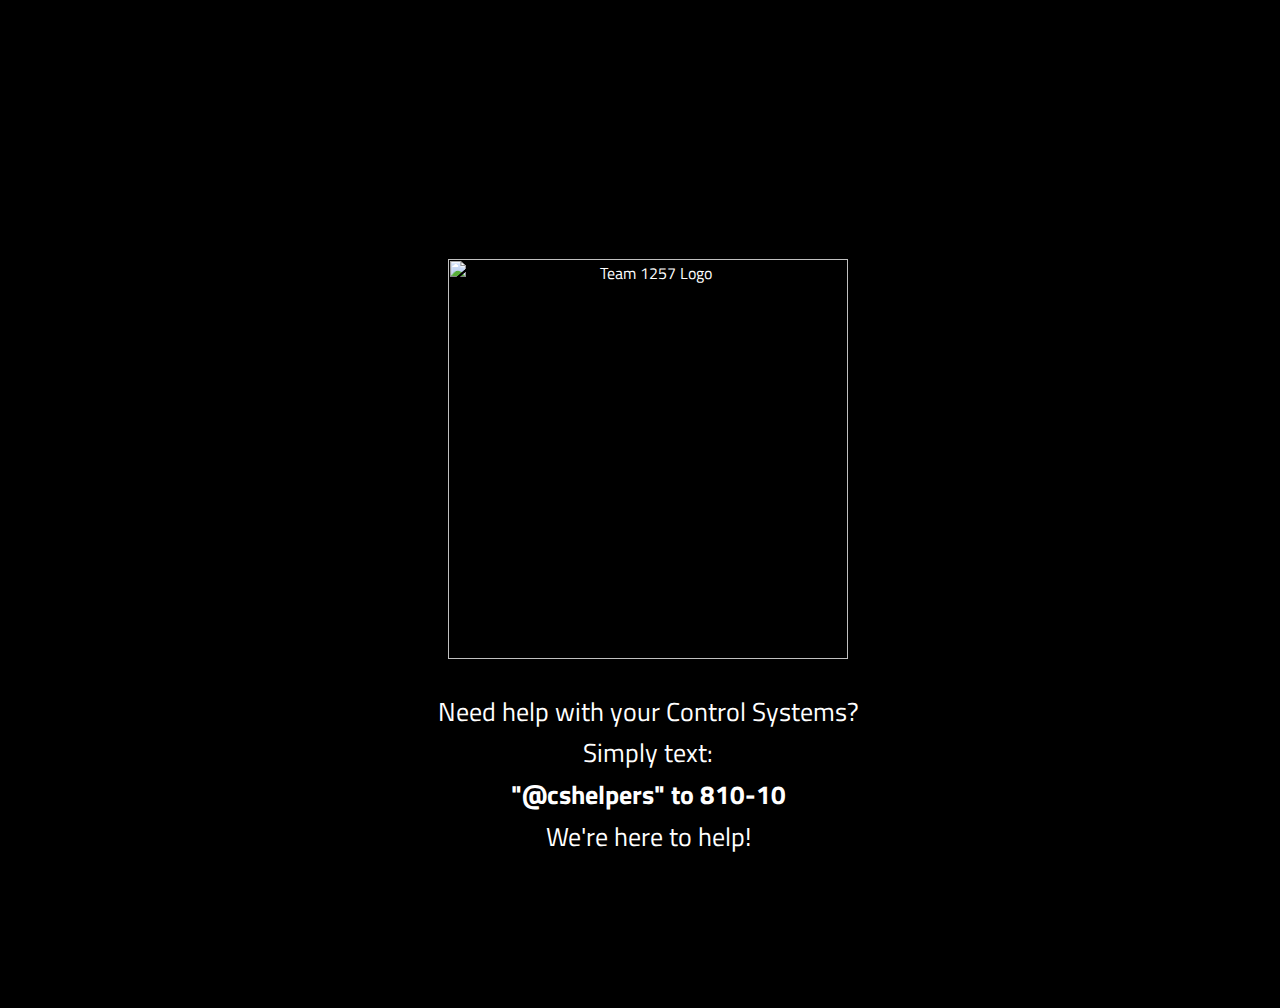
==== cshelpers.html @ acfafedf "Added basic CSHelpers page." ====
<meta charset="utf-8">
    <meta http-equiv="X-UA-Compatible" content="IE=edge">
    <meta name="viewport" content="width=device-width, initial-scale=1">
    <meta name="description" content="All about Team 1257, an FRC / FIRST Robotics Team promoting STEM and other tech via learning & demonstration.">
    <meta name="author" content="Team 1257 | Parallel Universe">

    <link rel="shortcut icon" href="./img/favicon.ico" type="image/x-icon">

    <title>Team 1257 | Parallel Universe</title>

    <!-- Bootstrap Core CSS -->
    <link href="css/bootstrap.min.css" rel="stylesheet">

    <!-- Custom CSS -->
    <link href="css/grayscale.css" rel="stylesheet">

    <!-- Custom Fonts -->
    <link href='https://fonts.googleapis.com/css?family=Titillium+Web:300,400,600,700' rel='stylesheet' type='text/css'>
    <link href='https://fonts.googleapis.com/css?family=PT+Sans' rel='stylesheet' type='text/css'>

    <!--Team Standard Fonts (LOOK IN GDRIVE FOR CURRENT STANDARD) -->


    <!-- HTML5 Shim and Respond.js IE8 support of HTML5 elements and media queries -->
    <!-- WARNING: Respond.js doesn't work if you view the page via file:// -->
    <!--[if lt IE 9]>
      <script src="https://oss.maxcdn.com/libs/html5shiv/3.7.0/html5shiv.js"></script>
      <script src="https://oss.maxcdn.com/libs/respond.js/1.4.2/respond.min.js"></script>
  <![endif]-->

    <script>
        (function(i, s, o, g, r, a, m) {
            i['GoogleAnalyticsObject'] = r;
            i[r] = i[r] || function() {
                (i[r].q = i[r].q || []).push(arguments)
            }, i[r].l = 1 * new Date();
            a = s.createElement(o),
                m = s.getElementsByTagName(o)[0];
            a.async = 1;
            a.src = g;
            m.parentNode.insertBefore(a, m)
        })(window, document, 'script', 'https://www.google-analytics.com/analytics.js', 'ga');

        ga('create', 'UA-83855346-1', 'auto');
        ga('send', 'pageview');
    </script>

</head>

<body>
 <header class="intro">
        <div class="intro-body">


            <img class="intro-logo img-responsive" src="./img/snailLogo.svg" alt="Team 1257 Logo">

            <div class="container">
                <div class="row">
                    <div class="col-md-8 col-md-offset-2">

                        <p class="intro-text">Need help with your Control Systems?<br>Simply text:</br><b>"@cshelpers" to 810-10</b></br>We're here to help!</p>
                    </div>
                </div>
            </div>

        </div>
    </header>


</body>

        <script src="js/jquery.js"></script>

        <!-- Bootstrap Core JavaScript -->
        <script src="js/bootstrap.min.js"></script>

        <!-- Plugin JavaScript -->
        <script src="js/jquery.easing.min.js"></script>
        <!-- Custom Theme JavaScript -->
        <script src="js/grayscale.js"></script>
---- css/grayscale.css ----
/*!
 * Start Bootstrap - Grayscale Bootstrap Theme (http://startbootstrap.com)
 * Code licensed under the Apache License v2.0.
 * For details, see http://www.apache.org/licenses/LICENSE-2.0.
 */

/* =================
    General Styling
   ================= */
 body {
     width: 100%;
     height: 100%;
     color: #fff;
     background-color: #000;
     webkit-tap-highlight-color: rgba(255,255,255,.2);
 }

 html {
     width: 100%;
     height: 100%;
 }

 .btn {
     border-radius: 0;
     text-transform: uppercase;
     font-family: PT Sans,"Helvetica Neue",Helvetica,Arial,sans-serif;
     font-weight: 400;
     -webkit-transition: all .3s ease-in-out;
     transition: all .3s ease-in-out;
 }

 .btn-default {
     border: 1px solid #42dca3;
     color: #42dca3;
     background-color: transparent;
 }

 .btn-default:hover,
 .btn-default:focus {
     border: 1px solid #42dca3;
     outline: 0;
     color: #000;
     background-color: #42dca3;
 }

 .btn-circle {
     position: relative;
     width: 70px;
     height: 70px;
     margin: 0.25em 0;
     border: 2px solid #fff;
     border-radius: 100% !important;
     font-size: 40px;
     color: #fff;
     background: 0 0;
     -webkit-transition: background .3s ease-in-out;
     transition: background .3s ease-in-out;
 }

 .btn-circle:hover,
 .btn-circle:focus {
     outline: 0;
     color: #fff;
     background: rgba(255,255,255,.1);
 }

 @-webkit-keyframes pulse {
     0% {
         -webkit-transform: scale(1);
         transform: scale(1);
     }

     50% {
         -webkit-transform: scale(1.2);
         transform: scale(1.2);
     }

     100% {
         -webkit-transform: scale(1);
         transform: scale(1);
     }
 }

 @keyframes pulse {
     0% {
         -webkit-transform: scale(1);
         transform: scale(1);
     }

     50% {
         -webkit-transform: scale(1.2);
         transform: scale(1.2);
     }

     100% {
         -webkit-transform: scale(1);
         transform: scale(1);
     }
 }

 .content-section {
     padding-top: 100px;
 }

 ::-moz-selection {
     text-shadow: none;
     background: #fcfcfc;
     background: rgba(255,255,255,.2);
 }

 ::selection {
     text-shadow: none;
     background: #fcfcfc;
     background: rgba(255,255,255,.2);
 }

 img::-moz-selection {
     background: 0 0;
 }

 img::selection {
     background: 0 0;
 }

 img::-moz-selection {
     background: 0 0;
 }

 .group:before,
 .group:after {
    content: "";
 	display: table;
 }

 .group:after {
 	clear: both;
 }


/* ============
    Typography
   ============ */
body {
    font-family: Titillium Web,"Helvetica Neue",Helvetica,Arial,sans-serif;
}

 h1,
 h2,
 h3,
 h4,
 h5,
 h6 {
     margin: 0 0 35px;
     text-transform: uppercase;
     font-family: PT Sans,"Helvetica Neue",Helvetica,Arial,sans-serif;
     font-weight: 700;
     letter-spacing: 1px;
 }

 p {
     margin: 0 0 25px;
     font-size: 18px;
     line-height: 1.5;
 }

 a {
     color: white;
     -webkit-transition: all .2s ease-in-out;
     transition: all .2s ease-in-out;
 }

 a:hover,
 a:focus {
     text-decoration: underline;
     color: white;
 }

.sponsors a:hover {
	text-decoration: none !important;
}

 .light {
     font-weight: 400;
 }

.content-section p {
	text-align:justify;
}

/* ===========
    Navigation
   =========== */
 .navbar-custom {
     margin-bottom: 0;
     border-bottom: 1px solid rgba(255,255,255,.3);
     text-transform: uppercase;
     font-family: "PT Sans","Helvetica Neue",Helvetica,Arial,sans-serif;
     background-color: #000;
     width: 100vw;
 }

 .navbar-custom .navbar-brand {
     font-weight: 700;
     font-size: 18px;
     -webkit-transition: none;
     transition: none;
 }

 .navbar-custom .navbar-brand:focus {
     outline: 0;
 }

 .navbar-custom .navbar-brand .navbar-toggle {
     padding: 4px 6px;
     font-size: 16px;
     color: #fff;
 }

 .navbar-custom .navbar-brand .navbar-toggle:focus,
 .navbar-custom .navbar-brand .navbar-toggle:active {
     outline: 0;
 }

 .navbar-custom a {
     color: #fff;
 }

 .navbar-custom .nav li a {
     -webkit-transition: background .3s ease-in-out;
     transition: background .3s ease-in-out;
 }

 .navbar-custom .nav li a:hover {
     outline: 0;
     color: rgba(255,255,255,.8);
     background-color: transparent;
 }

 .navbar-custom .nav li a:focus,
 .navbar-custom .nav li a:active {
     outline: 0;
     background-color: transparent;
 }

 .navbar-custom .nav li.active {
     outline: 0;
 }

 .navbar-custom .nav li.active a {
     background-color: rgba(255,255,255,.3);
 }

 .navbar-custom .nav li.active a:hover {
     color: #fff;
 }
 .navbar-nav {
     font-size: 0.9em;
 }
 .navbar-nav li a{
     padding-left: .5em;
     padding-right: .5em;
 }

.dropdown-menu {
    display: block;
    opacity: 0;
    pointer-events: none;
    transform: translateY(10px);
    transition: all 300ms ease-in-out;
    border-radius: 3px !important;
}

.dropdown.open .dropdown-menu {
  transform: none;
  opacity: 1;
  pointer-events: all;
}

.dropdown-menu:after {
  content: "";
  display: block;
  height: 0;
  width: 0;
  border: 10px solid transparent;
  border-bottom-color: white;
  position: absolute;
  bottom: 100%;
  right: 20%;
}

.dropdown li a:hover {
    color: black !important;
    font-weight: 800;
 }

 .open .navbar-nav {
   overflow: visible;
 }

/* ==============
    Intro Section
   ============== */
 .intro {
     display: table;
     width: 100%;
     height: 100%;
     padding-top: 100px;
     text-align: center;
     color: #fff;
     background: url(../img/star_bg.jpg) no-repeat bottom center scroll;
     background-size: cover;
     -o-background-size: cover;
     background-attachment: fixed;
 	 position: relative;
 	 overflow: visible;
 }

 .intro-logo {
     display: inline-block;
     width: 250px;
     margin: 0 0 2em 0;
 }

 .intro .intro-body {
     display: table-cell;
     vertical-align: middle;
     position: relative;
     z-index: 2;
 }

 .intro .intro-body .brand-heading {
     font-size: 40px;
 }

 .intro .intro-body .intro-text {
     margin-bottom: 0;
     font-size: 18px;
 }
 .btn-circle .glyphicon-menu-down {
     -webkit-transition-property: -webkit-transform;
     -webkit-transition-duration: 1s;
     -moz-transition-property: -moz-transform;
     -moz-transition-duration: 1s;
     margin-top: .15em;

 }

 .btn-circle:hover .glyphicon-menu-down {
     -webkit-animation-name: pulse;
     -moz-animation-name: pulse;
     -webkit-animation-duration: 1.5s;
     -moz-animation-duration: 1.5s;
     -webkit-animation-iteration-count: infinite;
     -moz-animation-iteration-count: infinite;
     -webkit-animation-timing-function: linear;
     -moz-animation-timing-function: linear;
 }


/* ===============
    About Section
   =============== */
.contact-info-table,
.contact-info-table tr,
.contact-info-table td{
    text-align: center;
    border: none;
}

.contact-info-table,
.contact-info-table td,
.contact-info-table tr {
	border: none !important;
	font-size: 1em;
}

.contact-info-table td{
    padding: 0.5em 0;
}

.contact-info-table .icon-above td {
    padding-bottom: 0;
}

.contact-info-table {
    width: 100%;
    font-size: 14px;
    font-family: 'PT Sans', 'Titillium Web', 'Helvetica Neue', sans-serif;
    text-transform: uppercase;
}

.contact-info-table .table-title {
    font-size: 1.5em;
    font-weight: normal;

}

.contact-info-table a {
    color: white;
}

.contact-info-table a:hover {
    color: rgba(255,255,255,0.8);
    text-decoration: none;
}


/* ==================
    Timeline Section
   ================== */
 .timeline {
   list-style: none;
   padding: 20px 0 20px;
   position: relative;
   margin-bottom: 0px;
 }

 .timeline:before {
   top: 0;
   bottom: 0;
   position: absolute;
   content: " ";
   width: 3px;
   background-color: #eeeeee;
   left: 50%;
   margin-left: -1.5px;
 }

 .timeline > li {
   margin-bottom: 20px;
   position: relative;
 }

 .timeline > li:before,
 .timeline > li:after {
   content: "";
   display: table;
 }

 .timeline > li:after {
   clear: both;
 }

 .timeline > li:before,
 .timeline > li:after {
   content: " ";
   display: table;
 }

 .timeline > li:after {
   clear: both;
 }

 .timeline > li > .timeline-panel {
   width: 46%;
   float: left;
   border: 1px solid #d4d4d4;
   border-radius: 2px;
   padding: 20px;
   position: relative;
   box-shadow: 0 1px 6px rgba(0, 0, 0, 0.175);
 }

 .timeline .timeline-panel p {
   text-align: center;
 }

 .timeline > li > .timeline-panel:after {
   position: absolute;
   top: 50%;
   right: -14px;
   display: inline-block;
   border-top: 14px solid transparent;
   border-left: 14px solid #fff;
   border-right: 0 solid #fff;
   border-bottom: 14px solid transparent;
   -webkit-transform: translateY(-50%);
           -ms-transform: translateY(-50%);
       transform: translateY(-50%);
   content: " ";
 }

 .timeline-badge,
 .timeline-badge-after {
   width: 50px;
   height: 50px;
   line-height: 50px;
   font-size: 1.4em;
   text-align: center;
   position: absolute;
   top: 50%;
   left: 50%;
   margin-left: -25px;
   background-color: #05ED2E;
   border-radius: 50%;
   -webkit-transition: all 0.3s ease-in-out;
           transition: all 0.3s ease-in-out;
   -webkit-transform: translateY(-50%);
           -ms-transform: translateY(-50%);
       transform: translateY(-50%);
 }

 .timeline-badge-after {
   background-color:#51036B;
 }

 .timeline > li.timeline-inverted > .timeline-panel {
   float: right;
 }

 .timeline > li.timeline-inverted > .timeline-panel:before {
   border-left-width: 0;
   border-right-width: 15px;
   left: -15px;
   right: auto;
 }

 .timeline > li.timeline-inverted > .timeline-panel:after {
   border-left-width: 0;
   border-right-width: 14px;
   left: -14px;
   right: auto;
 }

 .timeline-title {
   margin-top: 0;
   color: inherit;
   font-size: 1.75em;
 }

 .timeline-body > p,
 .timeline-body > ul {
   margin-bottom: 0;
 }

.timeline-body > p + p {
   margin-top: 5px;
}

    /* Countdown */

.counter {
  background: black;
  border: 1px solid white;
  text-align: center;
  border-radius: 2px;
  margin: 0 auto;
  position: relative;
}

.counter h3 {
  color: #E5E5E5;
  font-size: 14px;
  font-style: normal;
  font-variant: normal;
  font-weight: lighter;
  letter-spacing: 1px;
  padding-top: 20px;
  margin-bottom: 30px;
}

.countdown-title {
    margin: 0;
    padding-top: 0.5em;
}

#countdown {
  color: #FFFFFF;
  margin-bottom: 1em;
}

#countdown span {
  color: #E5E5E5;
  font-size: 26px;
  font-weight: normal;
  margin-left: 20px;
  margin-right: 20px;
  text-align: center;
}



/* ==============
    Robot Section
   ============== */
 .carousel {
     overflow: visible !important;
 }

.robotimg{
  max-width: 100% !important;
	height: 500px !important;
	margin:auto;
	display:inline-block;
	box-shadow: 1px  1px 5px  black;
}

.carousel-control {
   background: transparent !important;
}

.carousel-indicators {
   bottom: -3em;
}

.carousel-caption {
   top: 0;
}

#robots > .robots-section {
    position: relative;
    background: url(../img/blurredDesignLab.jpg) no-repeat center center scroll;
    background-position: center;
    background-size: cover;
    width: 100%;
    background-attachment: fixed;
}

.robots-section {
    width: 100%;
    padding: 50px 0;
    color: #fff;
    background: url(../img/downloads-bg.jpg);
    background-color: #000;
    background-size: cover;
    -o-background-size: cover;
    position: relative;
}

.robots-section > .container {
	z-index: 2;
}

.robot-name {
    padding-top: 1em;
}


/* ==============
    First Section
   ============== */
 .img-first1,
 .img-first2 {
 	display: inline-block;
 	width:35%;
 	margin: 1em;
 }

 .img-first1 {
 	float: left;
 }

 .img-first2 {
 	float: right;
 }


 .first-rainbow {
  display: block;
  position: static;
 	margin-top: 40px;
 	overflow-y: hidden;
 	overflow-x: visible;
 }

 .first-rainbow .first-link {
 	height: 40px;
 	position: relative;
 	padding-right: 0;
 }

 .first-rainbow .first-link:first-child,
 .first-rainbow .first-link:last-child {
 	padding-right: 15px;
 }

 .css-flljr {
  border-bottom-left-radius: 3px;
  border-top-left-radius: 3px;
 }

 .css-frc {
  border-bottom-right-radius: 3px;
  border-top-right-radius: 3px;
 }

 .first-rainbow .first-link a{
 	line-height: 40px;
 	display: inline-block;
 	vertical-align: middle;
 	color: white;
 	margin-left: 28.28px;
 }

.first-word {
    font-size: 0.9em;
}

 .first-link.css-flljr {
     background: rgb(6,115,60);
     z-index: 4;
 }

 .first-link.css-fll {
     background: rgb(233,0,19);
     z-index: 3;
 }

 .first-link.css-ftc {
     background: rgb(243,105,12);
     z-index: 2;
 }

 .first-link.css-frc {
     background: rgb(0,136,208);
     z-index: 1;
 }

 	/* Chevrons */
 .first-rainbow .first-link:after {
 	content: "";
 	display: block;
 	width: 40px;
 	height: 40px;
 	position: absolute;
 	top: 50%;
 	left: 100%;
 	-webkit-transform: translate(-50%,-50%) rotate(45deg);
 	        -ms-transform: translate(-50%,-50%) rotate(45deg);
 	    transform: translate(-50%,-50%) rotate(45deg);
 	background: inherit;
 	border-radius: 3px;
 }

 .first-rainbow .first-link:last-child:after {
 	display: none;
 }


/* ================
    Awards Section
   ================ */
 .table thead th {
   text-align: center;
 }

 #awards > .awards-section{
     position: relative;
     background: url(../img/events/dcmp_2016.jpg);
     background-position: center;
     background-size: cover;
     background-attachment: fixed;
     width: 100%;
 }

 #awards > .awards-section p {
	text-align: center;
 }

 #awards a:hover {
   color: white;
 }

 .awards-title {
 	margin-top: 1.5em;
 }

 #about {
     text-align: center;
 }

 #about .row {
     position: relative;
 }

  /* Banner Code (From https://github.com/ErikBoesen/banners.css) */
  @font-face {
      font-family: 'Adam';
      src: url('../fonts/adam.otf') format('opentype');
      unicode-range: U+0000-00FF;
  }
  /* To be standard-compliant, this rule should be applied to *, but for compat it's restricted here. */
  .banners,
  .banners *,
  .banner {
      margin: 0;
      padding: 0;
      box-sizing: border-box;
  }
  .banners {
      display: block;
      height: 280px;
      padding: 0;
  }
  .banner-parent {
      width: 100vw;
      overflow: hidden;
  }

  .banner-parent .banners {
      width: auto;
      text-align: center;
      margin: 0 auto;
      white-space: nowrap;
  }
  .banners li,
  .banner {
      line-height: 1.2;
      font-family: 'Adam', sans-serif;
      font-size:16px;
      text-align: center;
      vertical-align: top;
      display: inline-block;
      margin: 0 3px 100px;
      width: 160px;
      position: relative;
      background: #0f4bcb;
      color: white;
      padding: 10px;
      white-space: normal;
  }
  .banners img,
  .banner img {
      width: 80%;
      margin-bottom: 20px;
      margin-top:10px;
  }
  .banners li:after,
  .banner:after {
      content: '';
      position: absolute;
      display: block;
      border: 80px solid #0f4bcb;
      border-top-width: 5px;
      border-bottom: 40px transparent solid;
      top: 100%;
      left: 0;
  }
  .banners li,
  .banners li:after,
  .banner,
  .banner:after {
      -webkit-filter: drop-shadow(0 10px 5px rgba(0, 0, 0, .1));
  }


/* ================
    Sponsor Section
   ================ */
.sponsorimg {
   height:auto;
   margin:auto;
   display:inline-block;
   margin-bottom:2%;
   margin-left: 0.5em !important;
   margin-right: 0.5em !important;
}

.sponsorimg.medium{
   width:25%;
}

.sponsorimg.small{
	width:14%;
}

.sponsorimg.large{
	width:30%;
}

.sponsors {
	background-color:#000000;
}

.sponsorimg {
    margin: 5px;
}

.sponsor-class {
    margin: 35px 0;
}

.sponsor-section {
	margin-bottom: 100px;
}

.sponsor-section:last-child {
	margin-bottom: 0;
}

.sponsor-section .table td {
	width: 33%;
	border: none;
}

.family-sponsor-table h4{
    text-transform: none;
     font-family: Titillium Web,"Helvetica Neue",Helvetica,Arial,sans-serif;
     font-weight: 600;
}


/* ====================
    Contribute Section
   ==================== */
.contribute-title {
  padding-top: 1em;
}

.contribution-description {
    padding-right: 1em;
    text-align: justify;
}

.contribution-description.last {
    padding-right: 0;
    padding-left: 1em;
}

.contribution-opportunity {
    color: white;
    -webkit-transition: color 0.3s ease-in-out;
    transition: color 0.3s ease-in-out;
}

.contribution-opportunity:hover {
    color:  rgba(255,255,255,0.8);
}

.DCMP-team-photo {
    float: left;
}

.DOW-thumbnail {
    float: right;
}

.DCMP-team-photo,
.DOW-thumbnail {
    vertical-align: text-top;
    width: 50%;
    margin: 0 0.75em 0.75em 0.75em;
    border-radius: 3px;
}

/* ========
    Footer
   ======== */


footer {
   padding: 25px 0;
}

footer p {
   margin: 0;
}

#sponsors ~ footer p {
    text-align: center;
}

.first-logo {
    width: 50px;
    margin-top: 10px;
}

.social-media-links img {
    display: inline-block;
    width: 20px;
    height: 20px;
    -webkit-transition: all 0.2s ease-in-out;
            transition: all 0.2s ease-in-out;
    position: absolute;
    top: 50%;
    left: 50%;
    -webkit-transform: translate(-50%,-50%);
            -ms-transform: translate(-50%,-50%);
        transform: translate(-50%,-50%);
}

.social-media-links .glyphicon {
  font-size: 20px;
  color: black;
  position: absolute;
  top: 50%;
  left: 50%;
  -webkit-transform: translate(-50%, -50%);
      -ms-transform: translate(-50%, -50%);
          transform: translate(-50%, -50%);
}

.social-media-links a.btn-circle {
    border: none;
    height: 42px;
    width: 42px;
    position: relative;
    background: white;
    -webkit-transition: all 0.2s ease-in-out;
            transition: all 0.2s ease-in-out;
    margin: 10px 0.25em;
}
.social-media-links .btn-circle:hover {
    -webkit-transform: scale(1.1);
        -ms-transform: scale(1.1);
            transform: scale(1.1);
}

.social-media-links .blue-alliance-logo {
    width: 30px;
    height: 30px;
}

/* ===============
    Media Queries
   =============== */
@media only screen and (max-width: 360px) {
   .navbar-brand .light:last-child {
       position: absolute;
       opacity: 0;
       filter: alpha(opacity=0);
       pointer-events: none;
   }
}

@media only screen and (min-width: 450px) {
  .intro .intro-logo {
    width: 350px;
  }
}

@media only screen and (max-width: 450px) {
  .intro,
  #awards .awards-section,
  #robots .robots-section {
    background-attachment: scroll;
  }

  .social-media-links a.btn-circle {
    height: 36px;
    width: 36px;
    margin: 8px;
  }

  .social-media-links img {
    height: 18px;
    width: 18px;
  }

  .social-media-links .blue-alliance-logo {
    height: 26px;
    width: 26px;
  }

  .social-media-links .glyphicon {
    font-size: 10px;
  }

}

@media only screen and (max-width: 550px) {
    .carousel .robotimg {
       height: 80vw !important;
       max-width: 80vw !important;
   }
}

@media only screen and (min-width:768px) {

   p {
       margin: 0 0 35px;
       font-size: 20px;
       line-height: 1.6;
   }

   .intro .intro-body .brand-heading {
       font-size: 100px;
   }

   .intro .intro-body .intro-text {
       font-size: 26px;
   }
   .intro .intro-logo {
     width: 400px;
   }
   .navbar-custom {
       padding: 20px 0;
       border-bottom: 0;
       letter-spacing: 1px;
       background: 0 0;
       -webkit-transition: background .5s ease-in-out,padding .5s ease-in-out;
       transition: background .5s ease-in-out,padding .5s ease-in-out;
   }
   .navbar-custom.top-nav-collapse {
       padding: 0;
       border-bottom: 1px solid rgba(255,255,255,.3);
       background: #000;
   }
}

@media only screen and (max-width:767px) {
   #countdown span {
     font-size: 1.25em;
   }

   .timeline-title {
     font-size: 1.25em;
   }

   .contact-info-table {
       text-align: left;
   }

    .carousel .robotimg {
       height: 80vw;
   }

   .social-media-links .btn-circle {
       width: 35px;
       height: 35px;
       margin: 0 5px;
   }

   .social-media-links .btn-circle .glyphicon-envelope {
       font-size: 20px;
   }

   .sponsor-section a {
       display: block;
       margin-bottom: 20px;
   }

   .timeline-panel:after,
   .timeline-panel:before {
       display: none;
   }

   .navbar-custom .navbar-brand {
       height:auto;
       padding: 9px 15px;
       border: 1px solid transparent;
       margin: 8px 0;
   }

   .family-sponsor-table td{
       display: block;
       -webkit-transform: translateX(100%);
           -ms-transform: translateX(100%);
               transform: translateX(100%);
   }

   .sponsorimg {
       width: 175px !important;
   }

   .sponsorimg.small {
       width: 125px !important;
   }

   .banners {
	    display:none;
    }

    #countdown span {
        display: block;
    }

    #nextevent {
        margin-bottom: 0px;
        padding-bottom: 15px;
    }

    .dropdown-menu {
      display: none;
      transition: none;
      transform: none;
    }

    .dropdown-menu:after {
      display: none;
    }

    .dropdown-menu li a {
      color: #999;
    }

    .dropdown-menu li a:hover {
      color: white !important;
    }

    .timeline > li > .timeline-panel:after {
      display: none;
    }
}

@media only screen and (min-width: 992px) {
     .contact-info-table,
     .contact-info-table tr,
     .contact-info-table td{
       text-align: right;
     }
     .contact-info-table .table-title {
     -webkit-transform: translateX(34px);
         -ms-transform: translateX(34px);
             transform: translateX(34px);
     }
    .contact-info-table .icon-above{
        display: inline-block;
        text-align: right;
     }
    .contact-info-table .icon-above td {
        padding-bottom: 0;
        position: relative;
        right: -100%;
        -webkit-transform: translateY(100%);
                -ms-transform: translateY(100%);
            transform: translateY(100%);
    }

    .contact-info-table .icon-above .home-icon {
        -webkit-transform: translateY(175%);
                -ms-transform: translateY(175%);
            transform: translateY(175%);
    }
}

@media only screen and (max-width: 992px) {
	.navbar-custom .navbar-brand {
	 font-size: 14px;
	}
	.navbar-nav li a{
	  padding-left: 5px;
	  padding-right: 5px;
	}

	.first-rainbow .first-link {
		padding-right: 15px !important;
	}

	.first-rainbow .first-link a{
		margin-left: 0;
	}

		/* Chevrons */
	.first-rainbow .first-link:after {
		display: none;
	}

  .css-flljr {
    border-bottom-left-radius: 0;
    border-top-right-radius: 3px;
  }

  .css-frc {
    border-top-right-radius: 0;
    border-bottom-left-radius: 3px;
  }

}

@media only screen and (max-width: 1000px) {
   .timeline-badge,
   .timeline-badge-after {
       width: 30px;
       height: 30px;
       line-height: 30px;
       font-size: 1em;
       margin-left: -15px;
   }
}
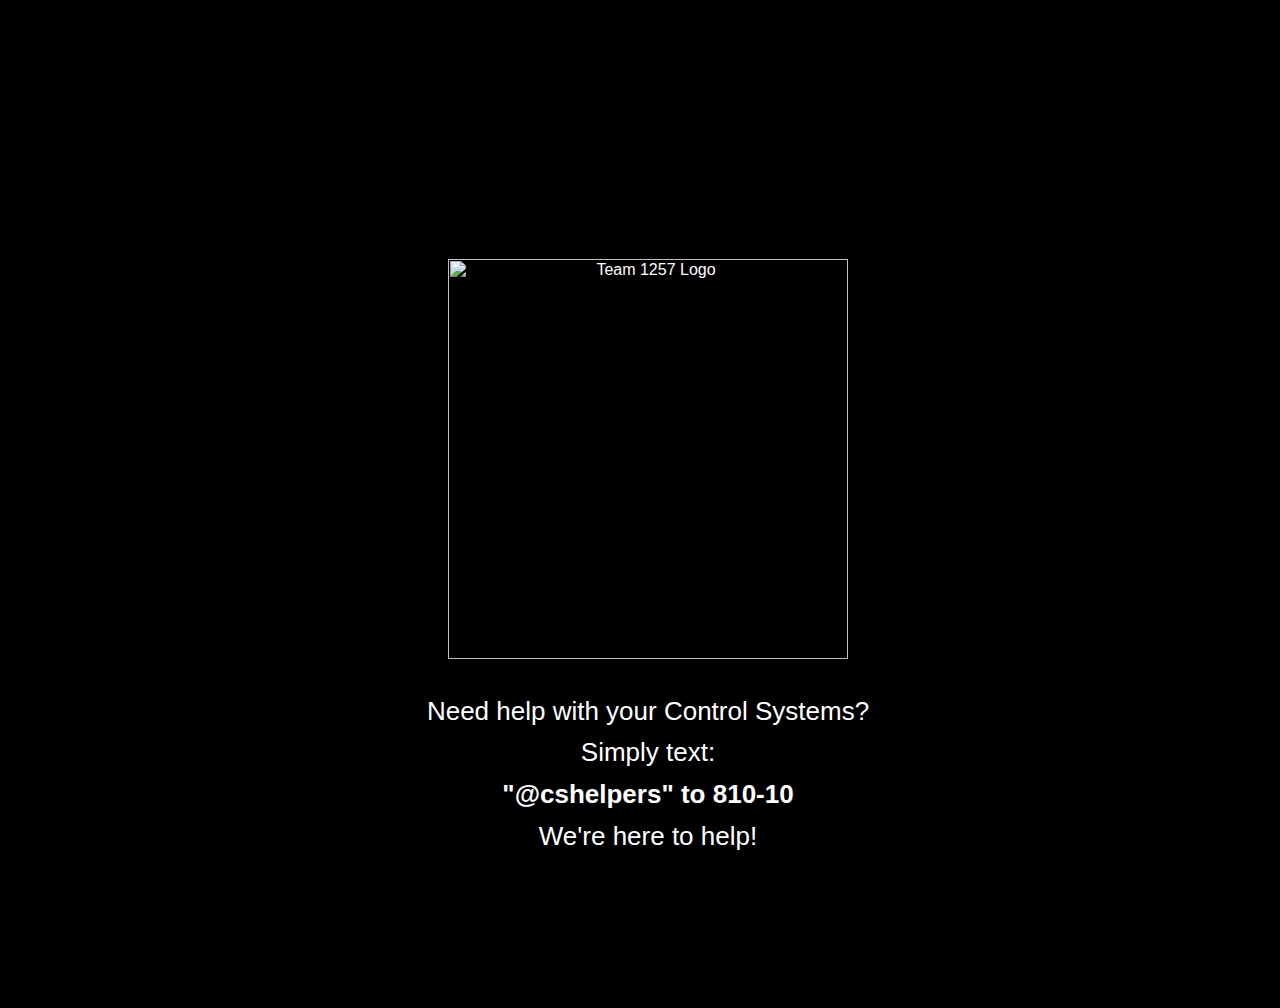
==== commit 8e1e4593: "Merge pull request #19 from team1257-website/test-branch" ====
--- a/cshelpers.html
+++ b/cshelpers.html
@@ -12,7 +12,7 @@
     <link href="css/bootstrap.min.css" rel="stylesheet">
 
     <!-- Custom CSS -->
-    <link href="css/grayscale.css" rel="stylesheet">
+    <link href="css/main.css" rel="stylesheet">
 
     <!-- Custom Fonts -->
     <link href='https://fonts.googleapis.com/css?family=Titillium+Web:300,400,600,700' rel='stylesheet' type='text/css'>
--- a/css/main.css
+++ b/css/main.css
@@ -0,0 +1,1332 @@
+/*!
+ * Start Bootstrap - Grayscale Bootstrap Theme (http://startbootstrap.com)
+ * Code licensed under the Apache License v2.0.
+ * For details, see http://www.apache.org/licenses/LICENSE-2.0.
+ */
+
+
+/* =================
+    General Styling
+   ================= */
+
+body {
+    width: 100%;
+    height: 100%;
+    color: #fff;
+    background-color: #000;
+    -webkit-tap-highlight-color: rgba(255, 255, 255, .2);
+}
+
+html {
+    width: 100%;
+    height: 100%;
+}
+
+.btn {
+    -webkit-transition: all .3s ease-in-out;
+    transition: all .3s ease-in-out;
+    text-transform: uppercase;
+    border-radius: 0;
+    font-family: 'Quicksand', "Helvetica Neue", Helvetica, Arial, sans-serif;
+    font-weight: 400;
+}
+
+.btn-default {
+    color: #42dca3;
+    border: 1px solid #42dca3;
+    background-color: transparent;
+}
+
+.btn-default:hover, .btn-default:focus {
+    color: #000;
+    border: 1px solid #42dca3;
+    outline: 0;
+    background-color: #42dca3;
+}
+
+.btn-circle {
+    position: relative;
+    width: 70px;
+    height: 70px;
+    margin: 0.25em 0;
+    -webkit-transition: background .3s ease-in-out;
+    transition: background .3s ease-in-out;
+    color: #fff;
+    border: 2px solid #fff;
+    border-radius: 100% !important;
+    background: 0 0;
+    font-size: 40px;
+}
+
+.btn-circle:hover, .btn-circle:focus {
+    color: #fff;
+    outline: 0;
+    background: rgba(255, 255, 255, .1);
+}
+
+@-webkit-keyframes pulse {
+    0% {
+        -webkit-transform: scale(1);
+        transform: scale(1);
+    }
+    50% {
+        -webkit-transform: scale(1.2);
+        transform: scale(1.2);
+    }
+    100% {
+        -webkit-transform: scale(1);
+        transform: scale(1);
+    }
+}
+
+@keyframes pulse {
+    0% {
+        -webkit-transform: scale(1);
+        transform: scale(1);
+    }
+    50% {
+        -webkit-transform: scale(1.2);
+        transform: scale(1.2);
+    }
+    100% {
+        -webkit-transform: scale(1);
+        transform: scale(1);
+    }
+}
+
+.content-section {
+    margin-top: 25px;
+    padding-top: 75px;
+}
+
+.content-section.picture-bg {
+    margin-top: 75px;
+    padding-top: 25px;
+}
+
+ ::-moz-selection {
+    background: #fcfcfc;
+    background: rgba(255, 255, 255, .2);
+    text-shadow: none;
+}
+
+ ::selection {
+    background: #fcfcfc;
+    background: rgba(255, 255, 255, .2);
+    text-shadow: none;
+}
+
+img::-moz-selection {
+    background: 0 0;
+}
+
+img::selection {
+    background: 0 0;
+}
+
+img::-moz-selection {
+    background: 0 0;
+}
+
+.group:before, .group:after {
+    display: table;
+    content: "";
+}
+
+.group:after {
+    clear: both;
+}
+
+
+/* ============
+    Typography
+   ============ */
+
+body {
+    font-family: 'Noto Sans', "Helvetica Neue", Helvetica, Arial, sans-serif;
+}
+
+h1, h2, h3, h4, h5, h6 {
+    margin: 0 0 35px;
+    letter-spacing: 1px;
+    /* text-transform: uppercase; */
+    font-family: 'Quicksand', "Helvetica Neue", Helvetica, Arial, sans-serif;
+    font-weight: 700;
+}
+
+p {
+    margin: 0 0 25px;
+    font-size: 18px;
+    line-height: 1.5;
+}
+
+a {
+    -webkit-transition: all .2s ease-in-out;
+    transition: all .2s ease-in-out;
+    color: white;
+}
+
+a:hover, a:focus {
+    text-decoration: underline;
+    color: white;
+}
+
+.sponsors a:hover {
+    text-decoration: none !important;
+}
+
+.light {
+    font-weight: 400;
+}
+
+.content-section p {
+    text-align: justify;
+}
+
+
+/* ===========
+    Navigation
+   =========== */
+
+.navbar-custom {
+    width: 100vw;
+    margin-bottom: 0;
+    text-transform: uppercase;
+    border-bottom: 1px solid rgba(255, 255, 255, .3);
+    background-color: #000;
+    font-family: "Noto Sans", "Helvetica Neue", Helvetica, Arial, sans-serif;
+}
+
+.navbar-custom .navbar-brand {
+    -webkit-transition: none;
+    transition: none;
+    font-size: 18px;
+    font-weight: 700;
+}
+
+.navbar-custom .navbar-brand:focus {
+    outline: 0;
+}
+
+.navbar-custom .navbar-brand .navbar-toggle {
+    padding: 4px 6px;
+    color: #fff;
+    font-size: 16px;
+}
+
+.navbar-custom .navbar-brand .navbar-toggle:focus, .navbar-custom .navbar-brand .navbar-toggle:active {
+    outline: 0;
+}
+
+.navbar-custom a {
+    color: #fff;
+}
+
+.navbar-custom .nav li a {
+    -webkit-transition: background .3s ease-in-out;
+    transition: background .3s ease-in-out;
+}
+
+.navbar-custom .nav li a:hover {
+    color: rgba(255, 255, 255, .75);
+    outline: 0;
+    background-color: transparent;
+}
+
+.navbar-custom.top-nav-collapse .nav li a:hover{
+    background: rgba(255, 255, 255, .15);
+    color: white;
+}
+
+.navbar-custom .nav li a:focus, .navbar-custom .nav li a:active {
+    outline: 0;
+    background-color: transparent;
+}
+
+.navbar-custom .nav li.active {
+    outline: 0;
+}
+
+.navbar-custom .nav li.active a {
+    background-color: rgba(255, 255, 255, .3);
+}
+
+.navbar-custom .nav li.active a:hover {
+    color: #fff;
+}
+
+.navbar-nav li a {
+    padding-right: .5em;
+    padding-left: .5em;
+}
+
+.dropdown-menu {
+    display: block;
+    transition: all 300ms ease-in-out;
+    transform: translateY(10px);
+    pointer-events: none;
+    opacity: 0;
+    border-radius: 3px !important;
+    min-width: 190px;
+}
+
+.dropdown.open .dropdown-menu {
+    transform: none;
+    pointer-events: all;
+    opacity: 1;
+}
+
+.dropdown-menu:after {
+    position: absolute;
+    right: 20%;
+    bottom: 100%;
+    display: block;
+    width: 0;
+    height: 0;
+    content: "";
+    border: 10px solid transparent;
+    border-bottom-color: white;
+}
+
+.dropdown li a:hover {
+    color: black !important;
+    font-weight: 800;
+}
+
+.open .navbar-nav {
+    overflow: visible;
+}
+
+
+.navbar-custom.top-nav-collapse {
+    padding: 0;
+    border-bottom: 1px solid rgba(255, 255, 255, .3);
+    background: #000;
+}
+
+/* since 3.1.0 */
+.navbar-collapse.collapse.in { 
+    display: block!important;
+}
+.collapsing {
+    overflow: hidden!important;
+}
+.navbar-custom {
+    padding: 20px 0;
+    -webkit-transition: background .5s ease-in-out, padding .5s ease-in-out;
+    transition: background .5s ease-in-out, padding .5s ease-in-out;
+    letter-spacing: 1px;
+    border-bottom: 0;
+    background: 0 0;
+}
+
+/* ==============
+    Intro Section
+   ============== */
+
+.intro {
+    position: relative;
+    display: table;
+    overflow: visible;
+    width: 100%;
+    height: 100%;
+    padding-top: 100px;
+    text-align: center;
+    color: #fff;
+    background: url("../img/galaxy-background.png") no-repeat bottom center scroll;
+    background-attachment: fixed;
+    -o-background-size: cover;
+    background-size: cover;
+}
+
+.intro-logo {
+    display: inline-block;
+    width: 250px;
+    margin: 0 0 2em 0;
+}
+
+.intro .intro-body {
+    position: relative;
+    z-index: 2;
+    display: table-cell;
+    vertical-align: middle;
+}
+
+.intro .intro-body .brand-heading {
+    font-size: 40px;
+}
+
+.intro .intro-body .intro-text {
+    margin-bottom: 0;
+    font-size: 18px;
+}
+
+.btn-circle .glyphicon-menu-down {
+    margin-top: .15em;
+    -webkit-transition-duration: 1s;
+    -moz-transition-duration: 1s;
+    -webkit-transition-property: -webkit-transform;
+    -moz-transition-property: -moz-transform;
+    transition-duration: 1s;
+    transition-property: transform;
+}
+
+.btn-circle:hover .glyphicon-menu-down {
+    -webkit-animation-name: pulse;
+    -moz-animation-name: pulse;
+    -webkit-animation-duration: 1.5s;
+    -moz-animation-duration: 1.5s;
+    -webkit-animation-timing-function: linear;
+    -moz-animation-timing-function: linear;
+    -webkit-animation-iteration-count: infinite;
+    -moz-animation-iteration-count: infinite;
+    animation-name: pulse;
+    animation-duration: 1.5s;
+    animation-timing-function: linear;
+    animation-iteration-count: infinite;
+}
+
+
+/* ===============
+    About Section
+   =============== */
+
+.contact-info-table, .contact-info-table tr, .contact-info-table td {
+    text-align: center;
+    border: none;
+}
+
+.contact-info-table, .contact-info-table td, .contact-info-table tr {
+    border: none !important;
+    font-size: 1em;
+}
+
+.contact-info-table td {
+    padding: 0.5em 0;
+}
+
+.contact-info-table .icon-above td {
+    padding-bottom: 0;
+}
+
+.contact-info-table {
+    width: 100%;
+    text-transform: uppercase;
+    font-family: 'Noto Sans', 'Helvetica Neue', sans-serif;
+    font-size: 14px;
+}
+
+.contact-info-table .table-title {
+    font-size: 1.5em;
+    font-weight: normal;
+}
+
+.contact-info-table a {
+    color: white;
+    text-decoration: underline;
+    cursor: pointer;
+}
+
+.contact-info-table a:hover {
+    color: rgba(255, 255, 255, 0.8);
+}
+
+
+/* ==================
+    Timeline Section
+   ================== */
+
+.timeline {
+    position: relative;
+    margin-bottom: 0px;
+    padding: 20px 0 20px;
+    list-style: none;
+}
+
+.timeline:before {
+    position: absolute;
+    top: 0;
+    bottom: 0;
+    left: 50%;
+    width: 3px;
+    margin-left: -1.5px;
+    content: " ";
+    background-color: #eeeeee;
+}
+
+.timeline>li {
+    position: relative;
+    margin-bottom: 20px;
+}
+
+.timeline>li:before, .timeline>li:after {
+    display: table;
+    content: "";
+}
+
+.timeline>li:after {
+    clear: both;
+}
+
+.timeline>li:before, .timeline>li:after {
+    display: table;
+    content: " ";
+}
+
+.timeline>li:after {
+    clear: both;
+}
+
+.timeline>li>.timeline-panel {
+    position: relative;
+    float: left;
+    width: 46%;
+    padding: 20px;
+    border: 1px solid #d4d4d4;
+    border-radius: 2px;
+    box-shadow: 0 1px 6px rgba(0, 0, 0, 0.175);
+}
+
+.timeline .timeline-panel p {
+    text-align: center;
+}
+
+.timeline>li>.timeline-panel:after {
+    position: absolute;
+    top: 50%;
+    right: -14px;
+    display: inline-block;
+    content: " ";
+    -webkit-transform: translateY(-50%);
+    -ms-transform: translateY(-50%);
+    transform: translateY(-50%);
+    border-top: 14px solid transparent;
+    border-right: 0 solid #fff;
+    border-bottom: 14px solid transparent;
+    border-left: 14px solid #fff;
+}
+
+.timeline-badge, .timeline-badge-after {
+    position: absolute;
+    top: 50%;
+    left: 50%;
+    width: 50px;
+    height: 50px;
+    margin-left: -25px;
+    -webkit-transition: all 0.3s ease-in-out;
+    transition: all 0.3s ease-in-out;
+    -webkit-transform: translateY(-50%);
+    -ms-transform: translateY(-50%);
+    transform: translateY(-50%);
+    text-align: center;
+    border-radius: 50%;
+    background-color: #05ED2E;
+    font-size: 1.4em;
+    line-height: 50px;
+}
+
+.timeline-badge-after {
+    background-color: #51036B;
+}
+
+.timeline>li.timeline-inverted>.timeline-panel {
+    float: right;
+}
+
+.timeline>li.timeline-inverted>.timeline-panel:before {
+    right: auto;
+    left: -15px;
+    border-right-width: 15px;
+    border-left-width: 0;
+}
+
+.timeline>li.timeline-inverted>.timeline-panel:after {
+    right: auto;
+    left: -14px;
+    border-right-width: 14px;
+    border-left-width: 0;
+}
+
+.timeline-title {
+    margin-top: 0;
+    color: inherit;
+    font-size: 1.75em;
+}
+
+.timeline-body>p, .timeline-body>ul {
+    margin-bottom: 0;
+}
+
+.timeline-body>p+p {
+    margin-top: 5px;
+}
+
+
+/* Countdown */
+
+.counter {
+    position: relative;
+    margin: 0 auto;
+    text-align: center;
+    border: 1px solid white;
+    border-radius: 2px;
+    background: black;
+}
+
+.counter h3 {
+    margin-bottom: 30px;
+    padding-top: 20px;
+    letter-spacing: 1px;
+    color: #E5E5E5;
+    font-size: 14px;
+    font-weight: lighter;
+    font-style: normal;
+    font-variant: normal;
+}
+
+.countdown-title {
+    margin: 0;
+    padding-top: 0.5em;
+}
+
+#countdown {
+    margin-bottom: 1em;
+    color: #FFFFFF;
+}
+
+#countdown span {
+    margin-right: 20px;
+    margin-left: 20px;
+    text-align: center;
+    color: #E5E5E5;
+    font-size: 26px;
+    font-weight: normal;
+}
+
+
+/* ==============
+    Robot Section
+   ============== */
+
+.carousel {
+    overflow: visible !important;
+}
+
+.robotimg {
+    display: inline-block;
+    max-width: 100% !important;
+    height: 500px !important;
+    margin: auto;
+    box-shadow: 1px 1px 5px black;
+}
+
+.carousel-control {
+    background: transparent !important;
+}
+
+.carousel-indicators {
+    bottom: -3em;
+}
+
+.carousel-caption {
+    top: 0;
+}
+
+#robots>.robots-section {
+    position: relative;
+    width: 100%;
+    background: url(../img/blurredDesignLab.jpg) no-repeat center center scroll;
+    background-attachment: fixed;
+    background-position: center;
+    background-size: cover;
+}
+
+.robots-section {
+    position: relative;
+    width: 100%;
+    padding: 50px 0;
+    color: #fff;
+    background: url(../img/downloads-bg.jpg);
+    background-color: #000;
+    -o-background-size: cover;
+    background-size: cover;
+}
+
+.robots-section>.container {
+    z-index: 2;
+}
+
+.robot-name {
+    padding-top: 1em;
+}
+
+
+/* ==============
+    First Section
+   ============== */
+
+.img-first1, .img-first2 {
+    display: inline-block;
+    width: 35%;
+    margin: 1em;
+}
+
+.img-first1 {
+    float: left;
+}
+
+.img-first2 {
+    float: right;
+}
+
+.first-rainbow {
+    position: static;
+    display: block;
+    overflow-x: visible;
+    overflow-y: hidden;
+    margin-top: 40px;
+}
+
+.first-rainbow .first-link {
+    position: relative;
+    height: 40px;
+    padding-right: 0;
+}
+
+.first-rainbow .register-sign {
+    font-size: 0.25em;
+}
+
+.first-rainbow .first-link:first-child, .first-rainbow .first-link:last-child {
+    padding-right: 15px;
+}
+
+.css-flljr {
+    border-top-left-radius: 3px;
+    border-bottom-left-radius: 3px;
+}
+
+.css-frc {
+    border-top-right-radius: 3px;
+    border-bottom-right-radius: 3px;
+}
+
+.first-rainbow .first-link a {
+    display: inline-block;
+    margin-left: 14px;
+    vertical-align: middle;
+    color: white;
+    line-height: 40px;
+}
+
+.first-word {
+    font-size: 0.9em;
+}
+
+.first-link.css-flljr {
+    z-index: 4;
+    background: rgb(6, 115, 60);
+}
+
+.first-link.css-fll {
+    z-index: 3;
+    background: rgb(233, 0, 19);
+}
+
+.first-link.css-ftc {
+    z-index: 2;
+    background: rgb(243, 105, 12);
+}
+
+.first-link.css-frc {
+    z-index: 1;
+    background: rgb(0, 136, 208);
+}
+
+
+/* Chevrons */
+
+.first-rainbow .first-link:after {
+    position: absolute;
+    top: 50%;
+    left: 100%;
+    display: block;
+    width: 40px;
+    height: 40px;
+    content: "";
+    -webkit-transform: translate(-50%, -50%) rotate(45deg);
+    -ms-transform: translate(-50%, -50%) rotate(45deg);
+    transform: translate(-50%, -50%) rotate(45deg);
+    border-radius: 3px;
+    background: inherit;
+}
+
+.first-rainbow .first-link:last-child:after {
+    display: none;
+}
+
+
+/* ================
+    Awards Section
+   ================ */
+
+.table thead th {
+    text-align: center;
+}
+
+#awards>.awards-section {
+    position: relative;
+    width: 100%;
+    background: url(../img/events/dcmp_2016.jpg);
+    background-attachment: fixed;
+    background-position: center;
+    background-size: cover;
+}
+
+#awards>.awards-section p {
+    text-align: center;
+}
+
+#awards a:hover {
+    color: white;
+}
+
+.awards-title {
+    margin-top: 1.5em;
+}
+
+#about {
+    text-align: center;
+}
+
+#about .row {
+    position: relative;
+}
+
+
+/* Banner Code (From https://github.com/ErikBoesen/banners.css) */
+
+@font-face {
+    font-family: 'Adam';
+    src: url('../fonts/adam.otf') format('opentype');
+    unicode-range: U+0000-00FF;
+}
+
+
+/* To be standard-compliant, this rule should be applied to *, but for compat it's restricted here. */
+
+.banners, .banners *, .banner {
+    box-sizing: border-box;
+    margin: 0;
+    padding: 0;
+}
+
+.banners {
+    display: block;
+    height: 280px;
+    padding: 0;
+}
+
+.banner-parent {
+    overflow: hidden;
+    width: 100vw;
+}
+
+.banner-parent .banners {
+    width: auto;
+    margin: 0 auto;
+    text-align: center;
+    white-space: nowrap;
+}
+
+.banners li, .banner {
+    position: relative;
+    display: inline-block;
+    width: 160px;
+    margin: 0 3px 100px;
+    padding: 10px;
+    text-align: center;
+    vertical-align: top;
+    white-space: normal;
+    color: white;
+    background: #0f4bcb;
+    font-family: 'Adam', sans-serif;
+    font-size: 16px;
+    line-height: 1.2;
+}
+
+.banners img, .banner img {
+    width: 80%;
+    margin-top: 10px;
+    margin-bottom: 20px;
+}
+
+.banners li:after, .banner:after {
+    position: absolute;
+    top: 100%;
+    left: 0;
+    display: block;
+    content: '';
+    border: 80px solid #0f4bcb;
+    border-top-width: 5px;
+    border-bottom: 40px transparent solid;
+}
+
+.banners li, .banners li:after, .banner, .banner:after {
+    -webkit-filter: drop-shadow(0 10px 5px rgba(0, 0, 0, .1));
+    filter: drop-shadow(0 10px 5px rgba(0, 0, 0, .1))
+}
+
+
+/* ================
+    Sponsor Section
+   ================ */
+
+.sponsorimg {
+    display: inline-block;
+    height: auto;
+    margin: auto;
+    margin: 0.75em;
+}
+
+.sponsorimg.medium {
+    width: 28%;
+}
+
+.sponsorimg.small {
+    width: 15%;
+}
+
+.sponsorimg.large {
+    width: 40%;
+}
+
+.sponsorimg.image {
+    width: 25%;
+}
+
+#families {
+    width: 60%
+}
+
+.sponsors {
+    background-color: #000000;
+}
+
+.sponsor-class {
+    margin: 35px 0;
+}
+
+.sponsor-section {
+    margin-bottom: 75px;
+}
+
+.sponsor-section:last-child {
+    margin-bottom: 0;
+}
+
+.sponsor-section .table td {
+    width: 33%;
+    border: none;
+}
+
+.sponsor-section h4 {
+    text-transform: none;
+    font-family: 'Noto Sans', "Helvetica Neue", Helvetica, Arial, sans-serif;
+    font-weight: 600;
+}
+
+
+/* ====================
+    Contribute Section
+   ==================== */
+
+.contribute-title {
+    padding-top: 1em;
+}
+
+.contribution-description {
+    padding-right: 1em;
+    text-align: justify;
+}
+
+.contribution-description.last {
+    padding-right: 0;
+    padding-left: 1em;
+}
+
+.contribution-opportunity {
+    -webkit-transition: color 0.3s ease-in-out;
+    transition: color 0.3s ease-in-out;
+    color: white;
+}
+
+.contribution-opportunity:hover {
+    color: rgba(255, 255, 255, 0.8);
+}
+
+.DCMP-team-photo {
+    float: left;
+}
+
+.DOW-thumbnail {
+    float: right;
+}
+
+.DCMP-team-photo, .DOW-thumbnail {
+    width: 50%;
+    margin: 0 0.75em 0.75em 0.75em;
+    vertical-align: text-top;
+    border-radius: 3px;
+}
+
+
+/* ========
+    Footer
+   ======== */
+
+footer {
+    padding: 25px 0;
+}
+
+footer p {
+    margin: 0;
+}
+
+#sponsors~footer p {
+    text-align: center;
+}
+
+.first-logo {
+    width: 50px;
+    margin-top: 10px;
+}
+
+.social-media-links img {
+    position: absolute;
+    top: 50%;
+    left: 50%;
+    display: inline-block;
+    width: 20px;
+    height: 20px;
+    -webkit-transition: all 0.2s ease-in-out;
+    transition: all 0.2s ease-in-out;
+    -webkit-transform: translate(-50%, -50%);
+    -ms-transform: translate(-50%, -50%);
+    transform: translate(-50%, -50%);
+}
+
+.social-media-links .glyphicon {
+    position: absolute;
+    top: 50%;
+    left: 50%;
+    -webkit-transform: translate(-50%, -50%);
+    -ms-transform: translate(-50%, -50%);
+    transform: translate(-50%, -50%);
+    color: black;
+    font-size: 20px;
+}
+
+.social-media-links a.btn-circle {
+    position: relative;
+    width: 42px;
+    height: 42px;
+    margin: 10px 0.25em;
+    -webkit-transition: all 0.2s ease-in-out;
+    transition: all 0.2s ease-in-out;
+    border: none;
+    background: white;
+}
+
+.social-media-links .btn-circle:hover {
+    -webkit-transform: scale(1.1);
+    -ms-transform: scale(1.1);
+    transform: scale(1.1);
+}
+
+.social-media-links .blue-alliance-logo {
+    width: 30px;
+    height: 30px;
+}
+
+
+/* ===============
+    Media Queries
+   =============== */
+
+@media only screen and (max-width: 360px) {
+    .navbar-brand .light:last-child {
+        position: absolute;
+        pointer-events: none;
+        opacity: 0;
+        filter: alpha(opacity=0);
+    }
+}
+
+@media only screen and (min-width: 450px) {
+    .intro .intro-logo {
+        width: 350px;
+    }
+}
+
+@media only screen and (max-width: 450px) {
+    .intro, #awards .awards-section, #robots .robots-section {
+        background-attachment: scroll;
+    }
+    .social-media-links a.btn-circle {
+        width: 36px;
+        height: 36px;
+        margin: 8px;
+    }
+    .social-media-links img {
+        width: 18px;
+        height: 18px;
+    }
+    .social-media-links .blue-alliance-logo {
+        width: 26px;
+        height: 26px;
+    }
+    .social-media-links .glyphicon {
+        font-size: 10px;
+    }
+}
+
+@media only screen and (max-width: 550px) {
+    .carousel .robotimg {
+        max-width: 80vw !important;
+        height: 80vw !important;
+    }
+}
+
+@media only screen and (min-width:768px) {
+    p {
+        margin: 0 0 35px;
+        font-size: 20px;
+        line-height: 1.6;
+    }
+    .intro .intro-body .brand-heading {
+        font-size: 100px;
+    }
+    .intro .intro-body .intro-text {
+        font-size: 26px;
+    }
+    .intro .intro-logo {
+        width: 400px;
+    }
+    
+}
+
+@media only screen and (max-width:767px) {
+    #countdown span {
+        font-size: 1.25em;
+    }
+    .timeline-title {
+        font-size: 1.25em;
+    }
+    .contact-info-table {
+        text-align: left;
+    }
+    .carousel .robotimg {
+        height: 80vw;
+    }
+    .social-media-links .btn-circle {
+        width: 35px;
+        height: 35px;
+        margin: 0 5px;
+    }
+    .social-media-links .btn-circle .glyphicon-envelope {
+        font-size: 20px;
+    }
+    .sponsor-section a {
+        display: block;
+        margin-bottom: 20px;
+    }
+    .timeline-panel:after, .timeline-panel:before {
+        display: none;
+    }
+    .navbar-custom .navbar-brand {
+        height: auto;
+        margin: 8px 0;
+        padding: 9px 15px;
+        border: 1px solid transparent;
+    }
+    .navbar-toggle {
+        margin-top: 8px;
+        margin-bottom: 8px;
+    }
+    .family-sponsor-table td {
+        display: block;
+        -webkit-transform: translateX(100%);
+        -ms-transform: translateX(100%);
+        transform: translateX(100%);
+    }
+    .sponsorimg {
+        width: 175px !important;
+    }
+    .sponsorimg.small {
+        width: 125px !important;
+    }
+    .sponsorimg#families {
+        width: 60% !important;
+    }
+    .banners {
+        display: none;
+    }
+    #countdown span {
+        display: block;
+    }
+    #nextevent {
+        margin-bottom: 0px;
+        padding-bottom: 15px;
+    }
+    .dropdown-menu {
+        display: none;
+        transition: none;
+        transform: none;
+    }
+    .dropdown-menu:after {
+        display: none;
+    }
+    .dropdown-menu li a {
+        color: #999;
+    }
+    .dropdown-menu li a:hover {
+        color: white !important;
+    }
+    .timeline>li>.timeline-panel:after {
+        display: none;
+    }
+}
+
+/* Override of the !important style */
+@media only screen and (max-width: 450px) {
+    .sponsorimg#families {
+        width: 90% !important;
+    }
+}
+
+@media only screen and (min-width: 991px) {
+    .contact-info-table, .contact-info-table tr, .contact-info-table td {
+        text-align: right;
+    }
+    .contact-info-table .table-title {
+        -webkit-transform: translateX(34px);
+        -ms-transform: translateX(34px);
+        transform: translateX(34px);
+    }
+    .contact-info-table .icon-above {
+        display: inline-block;
+        text-align: right;
+    }
+    .contact-info-table .icon-above td {
+        position: relative;
+        right: -100%;
+        padding-bottom: 0;
+        -webkit-transform: translateY(100%);
+        -ms-transform: translateY(100%);
+        transform: translateY(100%);
+    }
+    .contact-info-table .icon-above .home-icon {
+        -webkit-transform: translateY(175%);
+        -ms-transform: translateY(175%);
+        transform: translateY(175%);
+    }
+}
+
+@media only screen and (max-width: 992px) {
+    .navbar-custom .navbar-brand {
+        font-size: 14px;
+    }
+    .navbar-nav li a {
+        margin-right: 15px;
+        margin-left: 15px;
+    }
+    .first-rainbow .first-link {
+        padding-right: 15px !important;
+    }
+    .first-rainbow .first-link a {
+        margin-left: 0;
+    }
+    /* Chevrons */
+    .first-rainbow .first-link:after {
+        display: none;
+    }
+    .css-flljr {
+        border-top-right-radius: 3px;
+        border-bottom-left-radius: 0;
+    }
+    .css-frc {
+        border-top-right-radius: 0;
+        border-bottom-left-radius: 3px;
+    }
+
+    /* Used to prematurely collapse the navbar 
+    * Reset code found on stackoverflow here:
+    * https://stackoverflow.com/questions/18192082/bootstrap-3-navbar-collapse
+    */
+
+    /* For veritcally centering the button */    
+    .navbar-toggle {
+        margin-top: 5px;
+        margin-bottom: 5px;
+    }
+
+    .navbar {
+        background-color: black!important;
+    }
+
+    .navbar-header {
+        float: none;
+    }
+    .navbar-toggle {
+        display: block;
+    }
+    .navbar-collapse {
+        border-top: 1px solid transparent;
+        box-shadow: inset 0 1px 0 rgba(255,255,255,0.1);
+        float:none!important;
+    }
+    .navbar-collapse.collapse {
+        display: none!important;
+    }
+    .navbar-nav {
+        float: none!important;
+        margin: 0 -15px;
+    }
+    .navbar-nav>li {
+        float: none;
+    }
+    .navbar-nav>li>a {
+        padding-top: 10px;
+        padding-bottom: 10px;
+        display: block;
+    }
+    .navbar-text {
+        float: none;
+        margin: 15px 0;
+    }
+    .navbar-nav .dropdown,
+    .navbar-nav .dropdown-toggle {
+        display: none;
+    }
+}
+
+@media only screen and (max-width: 1000px) {
+    .timeline-badge, .timeline-badge-after {
+        width: 30px;
+        height: 30px;
+        margin-left: -15px;
+        font-size: 1em;
+        line-height: 30px;
+    }
+}
+
+@media only screen and (max-width: 1000px) {
+    .timeline-badge, .timeline-badge-after {
+        font-size: 1em;
+        line-height: 30px;
+        width: 30px;
+        height: 30px;
+        margin-left: -15px;
+    }
+}
